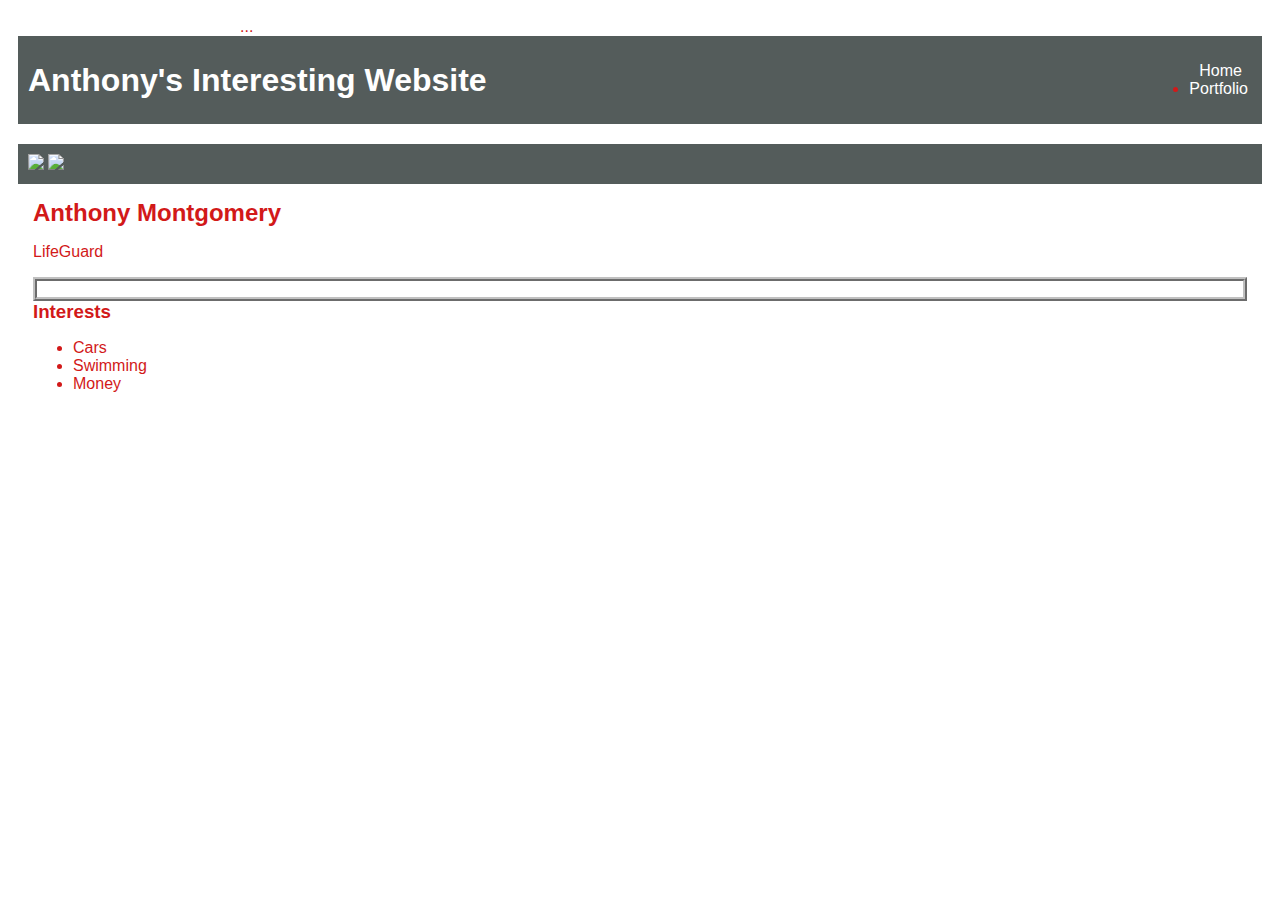
==== index.html @ c2247f27 "add index.html and css files" ====
<!DOCTYPE HTML>
<html>
    <head>
        <title>Cloned</title>
        <link rel="stylesheet" 
    href="style.css">
    </head>

    <body>
       <!-- All content goes here-->
        <div id="all-contents">
            ...
        </div>
          <nav>
            <h1>Anthony's Interesting Website</h1>
            <ul id="nav-ul">
                <li class="nav-li">
                  <a href="index.html"> Home </a>
                </li>
                <li>
                  <a href="portfolio.html"> Portfolio </a>
                </li>
            </ul>
          </nav>
          <main> 
            <!--Sidebar section-->
            <div class="sidebar">
              <img class="sidebar-img"
            src="https://content.api.news/v3/images/bin/cadc247c76c3d010f6e35486f2066469">
            <img class="sidebar-img" src="https://www.thprd.org/imagelibrary/images/aquatics/lifeguard2.jpg">
          </div>
          </main>
          <!--Content section-->
          <div class="content">
              <h2>Anthony Montgomery</h2>
              <p>LifeGuard</p>
               <!-- Interests section-->
              <div id="interests">
          </div>
               <h3>Interests</h3>
               <ul>
                   <li>Cars</li>
                   <li>Swimming</li>
                   <li>Money</li>
               </ul>
           </div>
       </div>

        
        </main>
            
    </body>
</html>
---- style.css ----
body {
    background: rgb(89, 87, 87,);
    color: rgb(210, 25, 25);
    padding: 10px;
    font-family: arial;
}
#all-contents {
  max-width: 800px;
    margin: auto;
}

/* navigation menu */
nav {
    background: rgb(84, 92, 91);
   margin: 0 auto;
   margin-bottom: 20px;
    display: flex;
    padding: 10px;
}
h1 {
    display: flex;
    align-items: center;
    color: white;
    flex: 1;
    margin: 0;
}
#nav-ul {
    list-style-image: none;
}
.nav-li {
    display: inline-block;
    padding: 0 10px;
}
a {
    text-decoration: none;
    color: #fff;
}

/* main container area beneath menu */
main {
    background: rgb(84, 92, 91);
    display: flex;
}
.sidebar {
    margin-right: 25px;
    padding: 10px;
}
.sidebar-img {
    width: 200px;
}
.content {
    flex: 1;
    padding: 15px;
}

/* portfolio styles */
#interests {
    border: 4px silver ridge;
    padding: 8px;
}
h2, h3 {
    margin: 0px;
}
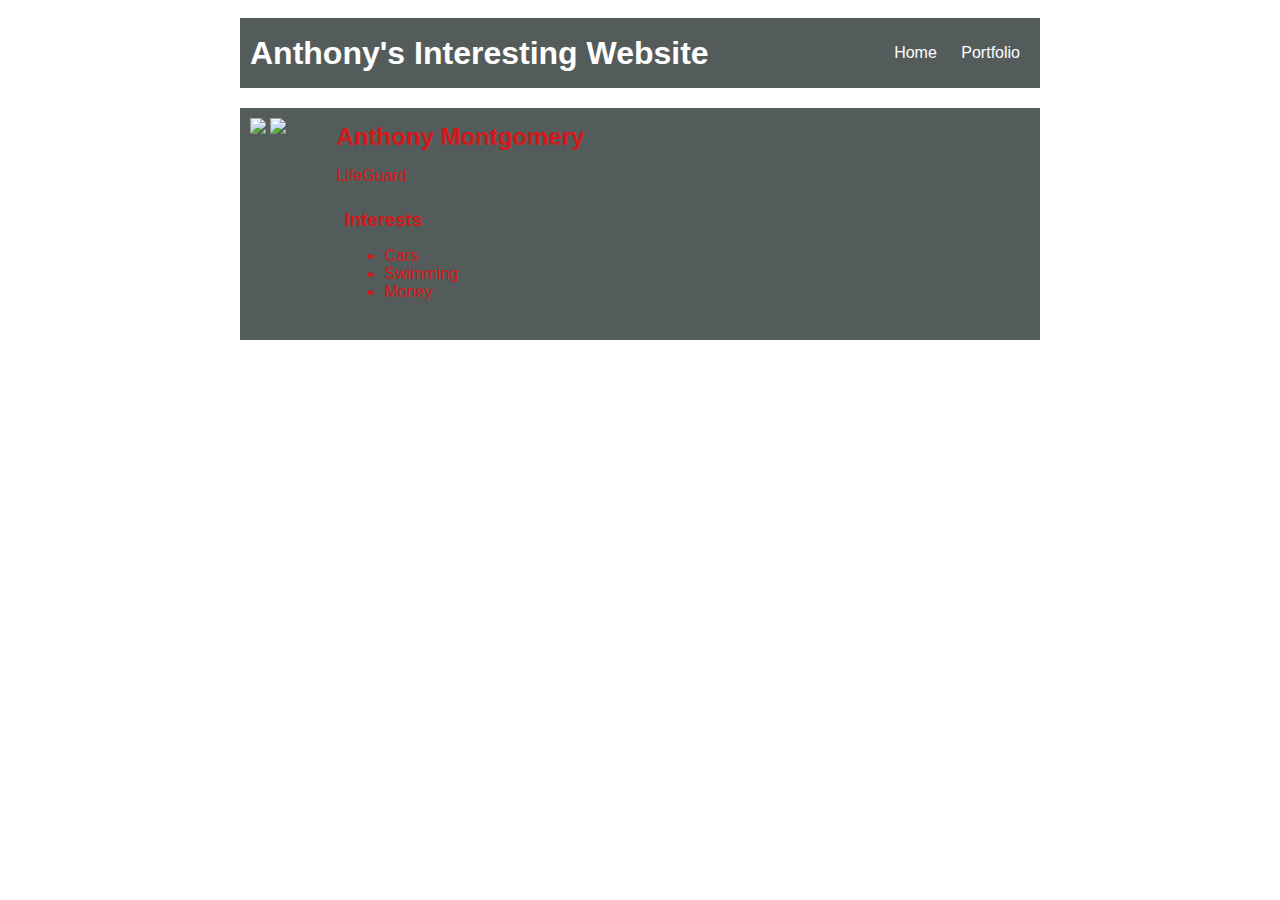
==== commit e8efe288: "fixed style" ====
--- a/index.html
+++ b/index.html
@@ -1,53 +1,51 @@
-<!DOCTYPE HTML>
+<!DOCTYPE html>
 <html>
-    <head>
-        <title>Cloned</title>
-        <link rel="stylesheet" 
-    href="style.css">
-    </head>
+  <head>
+    <title>Cloned</title>
+    <link rel="stylesheet" href="style.css" />
+  </head>
 
-    <body>
-       <!-- All content goes here-->
-        <div id="all-contents">
-            ...
+  <body>
+    <!-- All content goes here-->
+    <div id="all-contents">
+      <nav>
+        <h1>Anthony's Interesting Website</h1>
+        <ul id="nav-ul">
+          <li class="nav-li">
+            <a href="index.html"> Home </a>
+          </li>
+          <li class="nav-li">
+            <a href="portfolio.html"> Portfolio </a>
+          </li>
+        </ul>
+      </nav>
+      <main>
+        <!--Sidebar section-->
+        <div class="sidebar">
+          <img
+            class="sidebar-img"
+            src="https://content.api.news/v3/images/bin/cadc247c76c3d010f6e35486f2066469"
+          />
+          <img
+            class="sidebar-img"
+            src="https://www.thprd.org/imagelibrary/images/aquatics/lifeguard2.jpg"
+          />
         </div>
-          <nav>
-            <h1>Anthony's Interesting Website</h1>
-            <ul id="nav-ul">
-                <li class="nav-li">
-                  <a href="index.html"> Home </a>
-                </li>
-                <li>
-                  <a href="portfolio.html"> Portfolio </a>
-                </li>
+        <!--Content section-->
+        <div class="content">
+          <h2>Anthony Montgomery</h2>
+          <p>LifeGuard</p>
+          <!-- Interests section-->
+          <div id="interests">
+            <h3>Interests</h3>
+            <ul>
+              <li>Cars</li>
+              <li>Swimming</li>
+              <li>Money</li>
             </ul>
-          </nav>
-          <main> 
-            <!--Sidebar section-->
-            <div class="sidebar">
-              <img class="sidebar-img"
-            src="https://content.api.news/v3/images/bin/cadc247c76c3d010f6e35486f2066469">
-            <img class="sidebar-img" src="https://www.thprd.org/imagelibrary/images/aquatics/lifeguard2.jpg">
           </div>
-          </main>
-          <!--Content section-->
-          <div class="content">
-              <h2>Anthony Montgomery</h2>
-              <p>LifeGuard</p>
-               <!-- Interests section-->
-              <div id="interests">
-          </div>
-               <h3>Interests</h3>
-               <ul>
-                   <li>Cars</li>
-                   <li>Swimming</li>
-                   <li>Money</li>
-               </ul>
-           </div>
-       </div>
-
-        
-        </main>
-            
-    </body>
-</html>+        </div>
+      </main>
+    </div>
+  </body>
+</html>
--- a/style.css
+++ b/style.css
@@ -55,11 +55,61 @@
 
 /* portfolio styles */
 #interests {
-    border: 4px silver ridge;
+    border: 4px Black;
     padding: 8px;
 }
 h2, h3 {
     margin: 0px;
 }
 
-  +  /* portfolio styles */
+  .content h1 {
+    color: black;
+}
+
+#portfolio {
+    list-style-type: none;
+    padding-left: 0;
+}
+
+#portfolio li {
+    background: #fff;
+    padding: 10px;
+    border-radius: 10px;
+    margin-bottom: 10px;
+}
+
+#portfolio li:hover {
+    background: #eee;
+}
+
+#portfolio a {
+    text-decoration: none;
+    color: #454545;
+}
+
+/* portfolio styles */
+.content h1 {
+    color: black;
+}
+
+#portfolio {
+    list-style-type: none;
+    padding-left: 0;
+}
+
+#portfolio li {
+    background: #fff;
+    padding: 10px;
+    border-radius: 10px;
+    margin-bottom: 10px;
+}
+
+#portfolio li:hover {
+    background: #eee;
+}
+
+#portfolio a {
+    text-decoration: none;
+    color: #454545;
+}